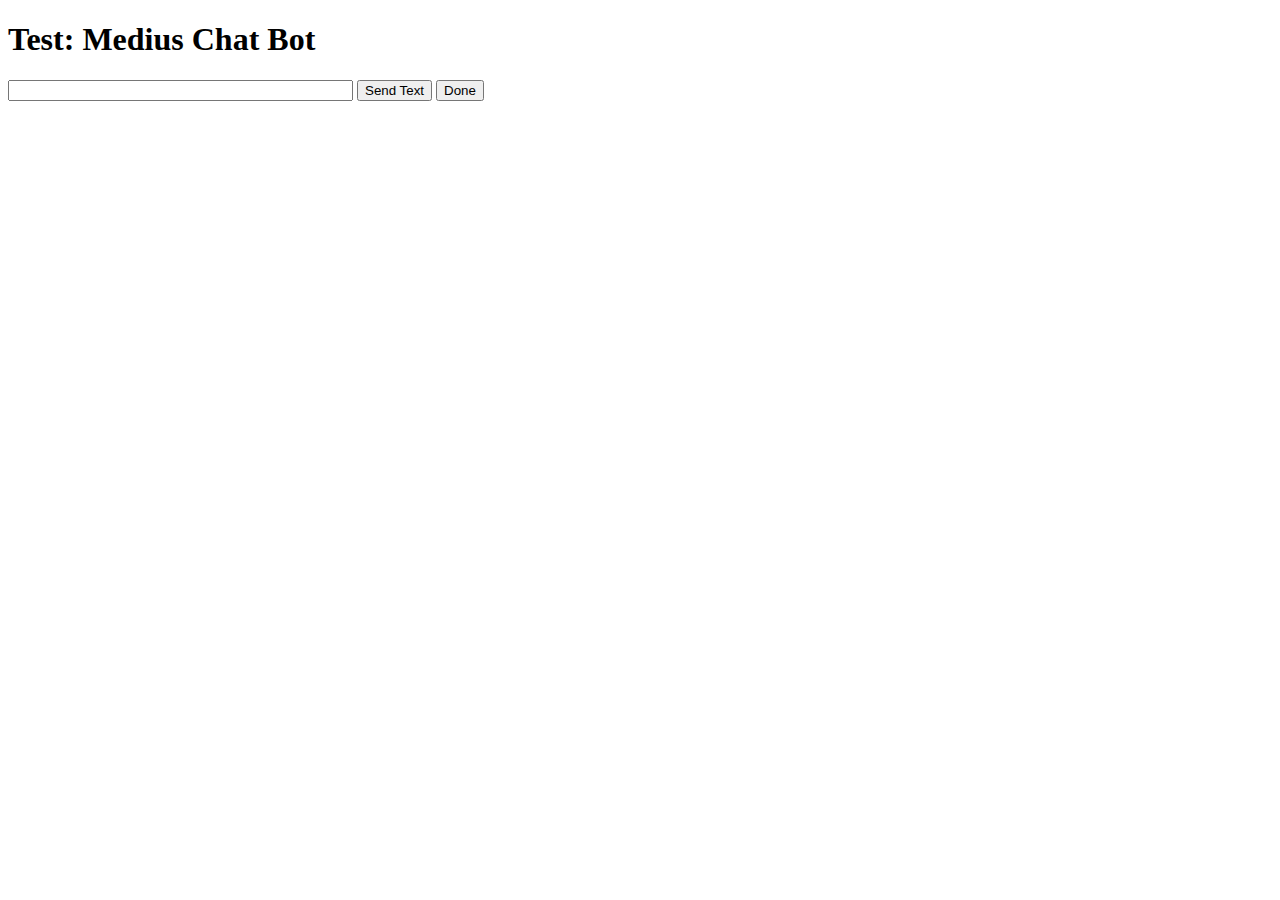
==== templates/index.html @ bc833061 ":balloon: initial and final comit" ====
<!DOCTYPE html>
<html>
<head>
    <meta charset="utf-8">
    <title>WebSocket Echo Client</title>
</head>
<script
  src="https://code.jquery.com/jquery-3.2.1.js"
  integrity="sha256-DZAnKJ/6XZ9si04Hgrsxu/8s717jcIzLy3oi35EouyE="
  crossorigin="anonymous"></script>
<body>
    <h1>Test: Medius Chat Bot</h1>
<!--     <p>
        <input id="server" type="text" value="ws://echo.websocket.org/" size="40">
        <button onclick="openSocket()">Open</button>
        <button onclick="closeSocket()">Close</button>
    </p> -->

    <p>
        <input id="message" type="text" size="40">
        <button onclick="sendText()">Send Text</button>
        <button onclick="finalOutput()">Done</button>
    </p>

    <ul id="messages"></ul>

    <script>
        var ws;

        function openSocket(url) {
            // log('opening');
            ws = new WebSocket(url);
            ws.binaryType = 'arraybuffer'; // default is 'blob'

            ws.onopen = function() {
                // log('Hello, I am going to ask you few questions that will help me know you better?')
                // log('Bot: What is your name?');
                sessionStorage.echoServer = url;
            };

            ws.onclose = function() {
                log('close');
            };

            ws.onmessage = function(e) {
                log(e.data);
            };

            ws.onerror = function() {
                log('error');
            };
        }

        function closeSocket() {
            log('closing');
            ws.close();
        }

        function sendText() {
            var message = document.getElementById('message').value;
            // log('sending: ' + message);
            ws.send(message);
            document.getElementById('message').value = '';
        }

        function finalOutput() {
            ws.send('done');
        }

        function decodeHexString(text) {
            if (text.search(/[^0-9a-f\s]/i) !== -1) {
                alert('Can\'t decode "' + text + '" as hexadecimal...');
            } else {
                text = text.replace(/\s/g, '');
                if (text.length % 2 === 1) {
                    text = '0' + text;
                }
                var data = [];
                for (var i = 0, len = text.length; i < len; i += 2) {
                    data.push(parseInt(text.substr(i, 2), 16));
                }
                return data;
            }
        }

        function encodeHexString(data) {
            var bytes = [];
            for (var i = 0, len = data.length; i < len; i++) {
                var value = data[i];
                bytes[i] = value.toString(16);
                if (value < 16) {
                    bytes[i] = '0' + bytes[i];
                }
            }
            return bytes.join(' ');
        }

        function log(message) {
            var li = document.createElement('li');
            li.innerHTML = message;
            document.getElementById('messages').appendChild(li);
        }

        // if (sessionStorage.echoServer) {
        //     document.getElementById('server').value = sessionStorage.echoServer;
        // }
    $(document).ready(function(){
      openSocket('ws://localhost:9000/chat');
    });

    $(document).keypress(function(e) {
        if(e.which == 13) {
            sendText();
        }
    });
    </script>
</body>
</html>
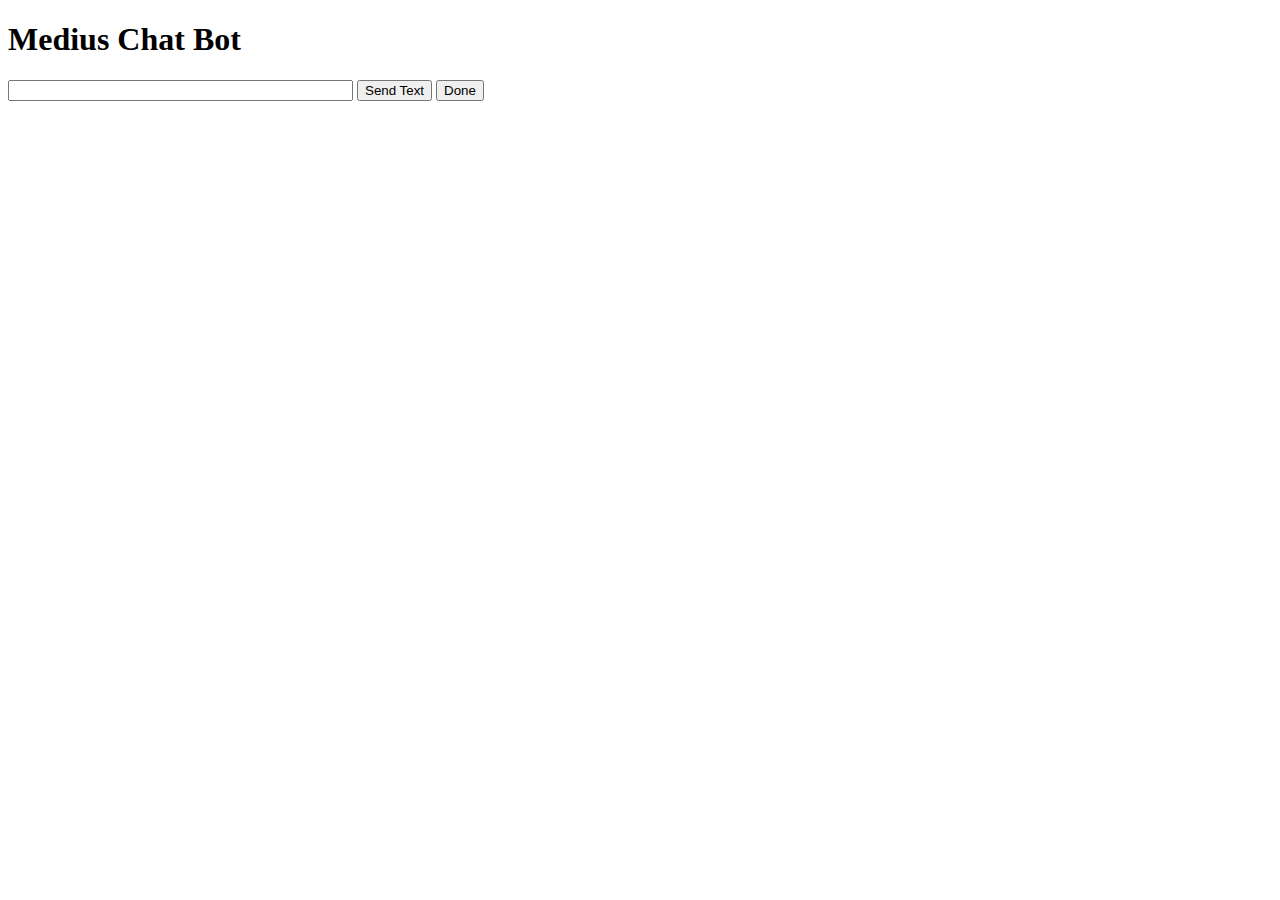
==== commit 3133546d: ":balloon: cleanups" ====
--- a/templates/index.html
+++ b/templates/index.html
@@ -2,20 +2,14 @@
 <html>
 <head>
     <meta charset="utf-8">
-    <title>WebSocket Echo Client</title>
+    <title>Medius Challenge</title>
 </head>
 <script
   src="https://code.jquery.com/jquery-3.2.1.js"
   integrity="sha256-DZAnKJ/6XZ9si04Hgrsxu/8s717jcIzLy3oi35EouyE="
   crossorigin="anonymous"></script>
 <body>
-    <h1>Test: Medius Chat Bot</h1>
-<!--     <p>
-        <input id="server" type="text" value="ws://echo.websocket.org/" size="40">
-        <button onclick="openSocket()">Open</button>
-        <button onclick="closeSocket()">Close</button>
-    </p> -->
-
+    <h1>Medius Chat Bot</h1>
     <p>
         <input id="message" type="text" size="40">
         <button onclick="sendText()">Send Text</button>
@@ -28,13 +22,10 @@
         var ws;
 
         function openSocket(url) {
-            // log('opening');
             ws = new WebSocket(url);
             ws.binaryType = 'arraybuffer'; // default is 'blob'
 
             ws.onopen = function() {
-                // log('Hello, I am going to ask you few questions that will help me know you better?')
-                // log('Bot: What is your name?');
                 sessionStorage.echoServer = url;
             };
 
@@ -101,11 +92,8 @@
             document.getElementById('messages').appendChild(li);
         }
 
-        // if (sessionStorage.echoServer) {
-        //     document.getElementById('server').value = sessionStorage.echoServer;
-        // }
     $(document).ready(function(){
-      openSocket('ws://localhost:9000/chat');
+      openSocket('ws://localhost:8585/chat');
     });
 
     $(document).keypress(function(e) {
